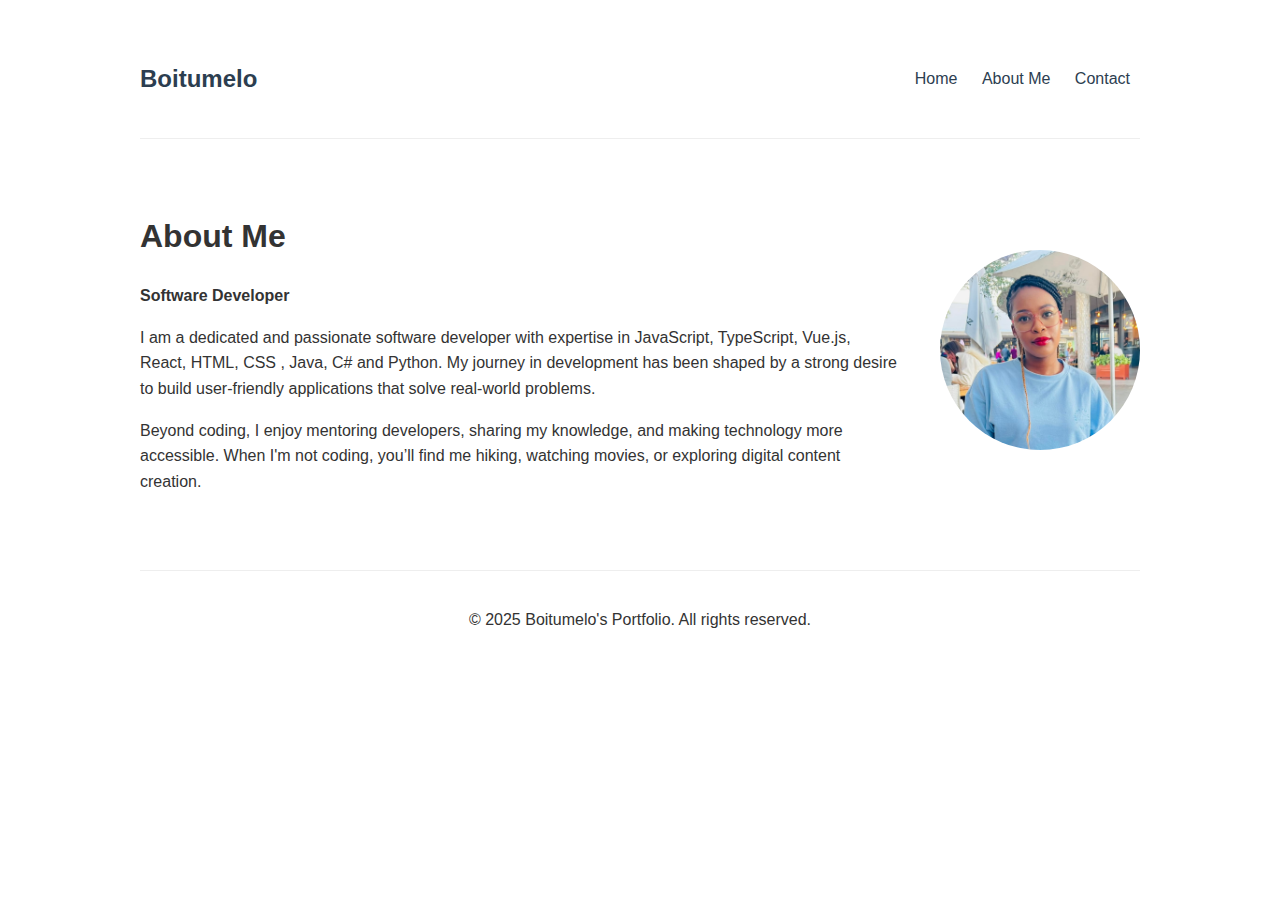
==== about.html @ af4b540f "task 1" ====
<!DOCTYPE html>
<html lang="en">

<head>
    <meta charset="UTF-8">
    <meta name="viewport" content="width=device-width, initial-scale=1.0">
    <title>About Me - Boitumelo</title>
    <style>
        body {
            font-family: Arial, sans-serif;
            line-height: 1.6;
            max-width: 1000px;
            margin: 0 auto;
            padding: 20px;
            color: #333;
        }

        header {
            display: flex;
            justify-content: space-between;
            align-items: center;
            padding: 20px 0;
            border-bottom: 1px solid #eee;
        }

        nav a {
            margin: 0 10px;
            text-decoration: none;
            color: #2c3e50;
        }

        section {
            margin: 30px 0;
            padding: 20px 0;
        }

        .profile {
            display: flex;
            align-items: center;
            gap: 40px;
        }

        .profile img {
            width: 200px;
            height: 200px;
            object-fit: cover;
            border-radius: 50%;
        }

        footer {
            padding: 20px;
            margin-top: 40px;
            border-top: 1px solid #eee;
            text-align: center;
        }
    </style>
</head>

<body>

    <header>
        <h2 style="font-size: 24px; color: #2c3e50;">Boitumelo</h2>
        <nav>
            <a href="index.html">Home</a>
            <a href="about.html">About Me</a>
            <a href="contact.html">Contact</a>
        </nav>
    </header>

    <section class="profile">
        <div>
            <h1>About Me</h1>
            <p><strong>Software Developer</strong></p>
            <p>I am a dedicated and passionate software developer with expertise in JavaScript, TypeScript, Vue.js,
                React, HTML, CSS , Java, C# and Python. My journey in development has been shaped by a strong desire to build
                user-friendly applications that solve real-world problems.</p>
            <p>Beyond coding, I enjoy mentoring developers, sharing my knowledge, and making technology more accessible.
                When I'm not coding, you’ll find me hiking, watching movies, or exploring digital content creation.</p>
        </div>
        <img src="./images/0f4876b8-5333-4e6f-ab5b-62e8d02648b6 2.jpg" alt="Boitumelo's Profile Picture">
    </section>

    <footer>
        <p>&copy; 2025 Boitumelo's Portfolio. All rights reserved.</p>
    </footer>

</body>

</html>
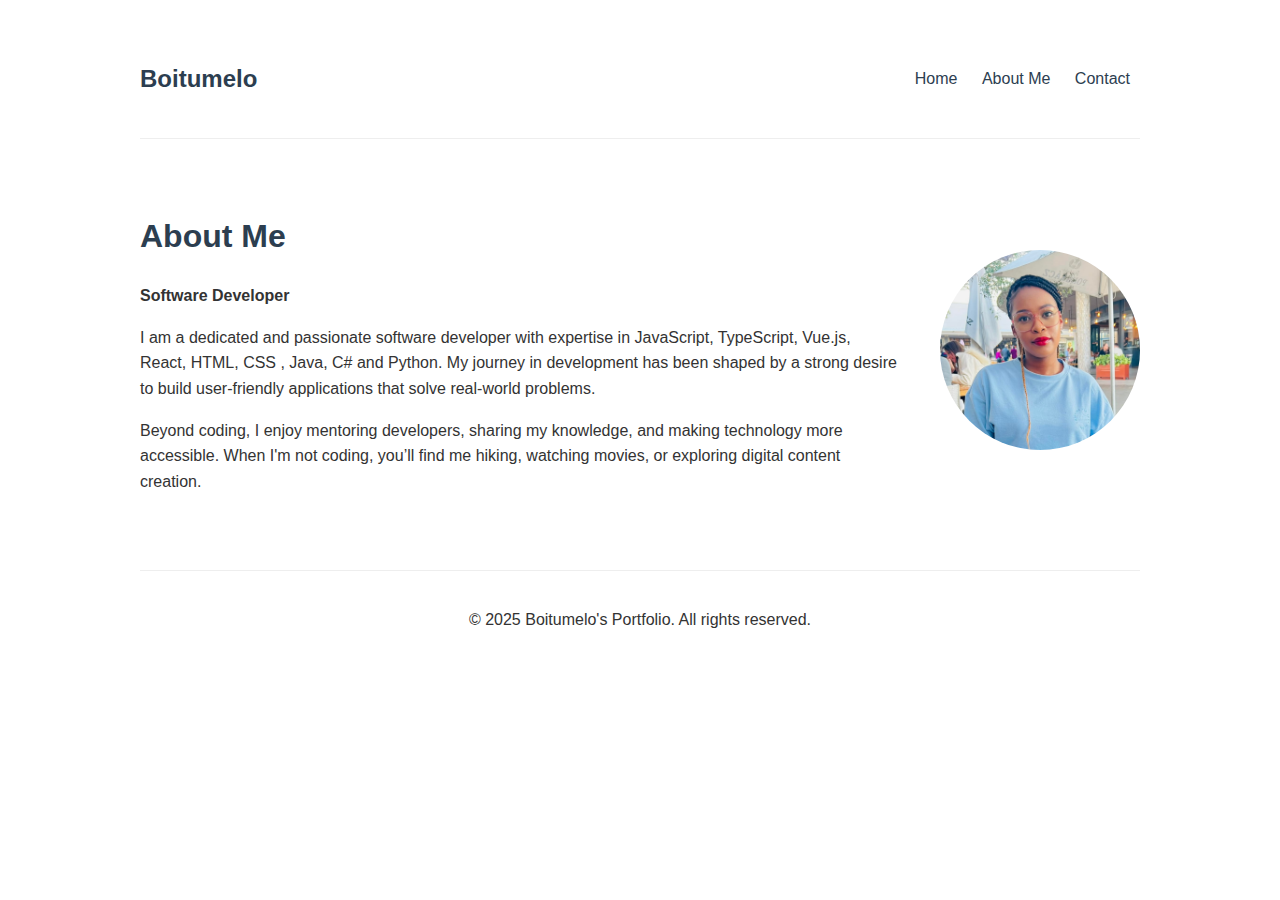
==== commit 9864b940: "add css file" ====
--- a/about.html
+++ b/about.html
@@ -5,55 +5,7 @@
     <meta charset="UTF-8">
     <meta name="viewport" content="width=device-width, initial-scale=1.0">
     <title>About Me - Boitumelo</title>
-    <style>
-        body {
-            font-family: Arial, sans-serif;
-            line-height: 1.6;
-            max-width: 1000px;
-            margin: 0 auto;
-            padding: 20px;
-            color: #333;
-        }
-
-        header {
-            display: flex;
-            justify-content: space-between;
-            align-items: center;
-            padding: 20px 0;
-            border-bottom: 1px solid #eee;
-        }
-
-        nav a {
-            margin: 0 10px;
-            text-decoration: none;
-            color: #2c3e50;
-        }
-
-        section {
-            margin: 30px 0;
-            padding: 20px 0;
-        }
-
-        .profile {
-            display: flex;
-            align-items: center;
-            gap: 40px;
-        }
-
-        .profile img {
-            width: 200px;
-            height: 200px;
-            object-fit: cover;
-            border-radius: 50%;
-        }
-
-        footer {
-            padding: 20px;
-            margin-top: 40px;
-            border-top: 1px solid #eee;
-            text-align: center;
-        }
-    </style>
+    <link rel="stylesheet" href="styles.css">
 </head>
 
 <body>
--- a/styles.css
+++ b/styles.css
@@ -0,0 +1,95 @@
+body {
+    font-family: Arial, sans-serif;
+    line-height: 1.6;
+    max-width: 1000px;
+    margin: 0 auto;
+    padding: 20px;
+    color: #333;
+}
+
+header {
+    display: flex;
+    justify-content: space-between;
+    align-items: center;
+    padding: 20px 0;
+    border-bottom: 1px solid #eee;
+}
+
+h1 {
+    color: #2c3e50;
+}
+
+nav a {
+    margin: 0 10px;
+    text-decoration: none;
+    color: #2c3e50;
+}
+
+section {
+    margin: 30px 0;
+    padding: 20px 0;
+}
+
+img {
+    max-width: 100%;
+    display: block;
+    margin: 20px auto;
+    border-radius: 8px;
+}
+
+.profile {
+    display: flex;
+    align-items: center;
+    gap: 40px;
+}
+
+.profile img {
+    width: 200px;
+    height: 200px;
+    object-fit: cover;
+    border-radius: 50%;
+}
+
+footer {
+    padding: 20px;
+    margin-top: 40px;
+    border-top: 1px solid #eee;
+    text-align: center;
+}
+
+
+.social-links a {
+    margin: 0 10px;
+    color: #2c3e50;
+    text-decoration: none;
+    font-weight: bold;
+}
+
+form {
+    display: flex;
+    flex-direction: column;
+    max-width: 500px;
+    margin: auto;
+}
+
+input,
+textarea {
+    padding: 10px;
+    margin: 10px 0;
+    border: 1px solid #ccc;
+    border-radius: 5px;
+    font-size: 16px;
+}
+
+button {
+    padding: 10px;
+    background-color: #2c3e50;
+    color: white;
+    border: none;
+    cursor: pointer;
+    font-size: 16px;
+}
+
+button:hover {
+    background-color: #1a252f;
+}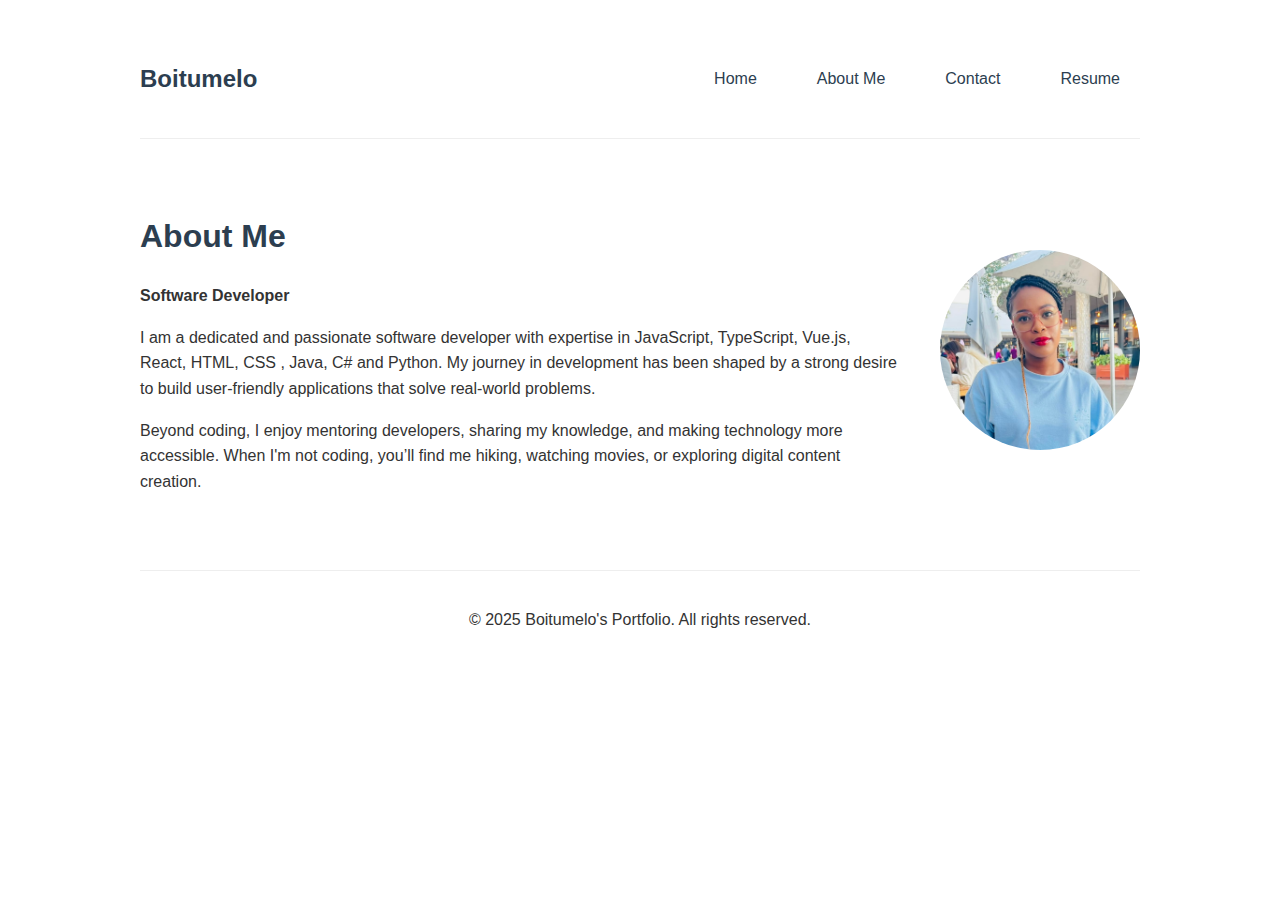
==== commit 1d139eea: "updated" ====
--- a/about.html
+++ b/about.html
@@ -16,6 +16,7 @@
             <a href="index.html">Home</a>
             <a href="about.html">About Me</a>
             <a href="contact.html">Contact</a>
+            <a href="./images/Boitumelo-CV.pdf" download>Resume</a>
         </nav>
     </header>
 
--- a/styles.css
+++ b/styles.css
@@ -5,6 +5,7 @@
     margin: 0 auto;
     padding: 20px;
     color: #333;
+    scroll-behavior: smooth;
 }
 
 header {
@@ -13,16 +14,31 @@
     align-items: center;
     padding: 20px 0;
     border-bottom: 1px solid #eee;
+    flex-wrap: wrap;
 }
+
 
 h1 {
     color: #2c3e50;
+}
+
+nav {
+    display: flex;
+    gap: 20px;
+    flex-wrap: wrap;
 }
 
 nav a {
     margin: 0 10px;
     text-decoration: none;
     color: #2c3e50;
+    padding: 5px 10px;
+    border-radius: 5px;
+    transition: background-color 0.3s ease, color 0.3s ease;
+}
+
+nav a:hover {
+    color: #0a4b8feb;
 }
 
 section {
@@ -30,7 +46,7 @@
     padding: 20px 0;
 }
 
-img {
+.home img {
     max-width: 100%;
     display: block;
     margin: 20px auto;
@@ -63,6 +79,12 @@
     color: #2c3e50;
     text-decoration: none;
     font-weight: bold;
+    transition: color 0.3s ease;
+    
+}
+
+.social-links a:hover {
+    color: #0a4b8feb;
 }
 
 form {
@@ -88,8 +110,43 @@
     border: none;
     cursor: pointer;
     font-size: 16px;
+    transition: background-color 0.3s ease;
 }
 
 button:hover {
     background-color: #1a252f;
+}
+
+@media (max-width: 768px) {
+    header {
+        flex-direction: column;
+        align-items: flex-start;
+    }
+
+    nav {
+        flex-direction: column;
+        gap: 10px;
+        width: 100%;
+    }
+
+    .profile {
+        flex-direction: column;
+        text-align: center;
+    }
+
+    .profile img {
+        margin-bottom: 20px;
+    }
+}
+
+@media (max-width: 600px) {
+    nav {
+        display: none;
+        flex-direction: column;
+        width: 100%;
+    }
+
+    nav.active {
+        display: flex;
+    }
 }